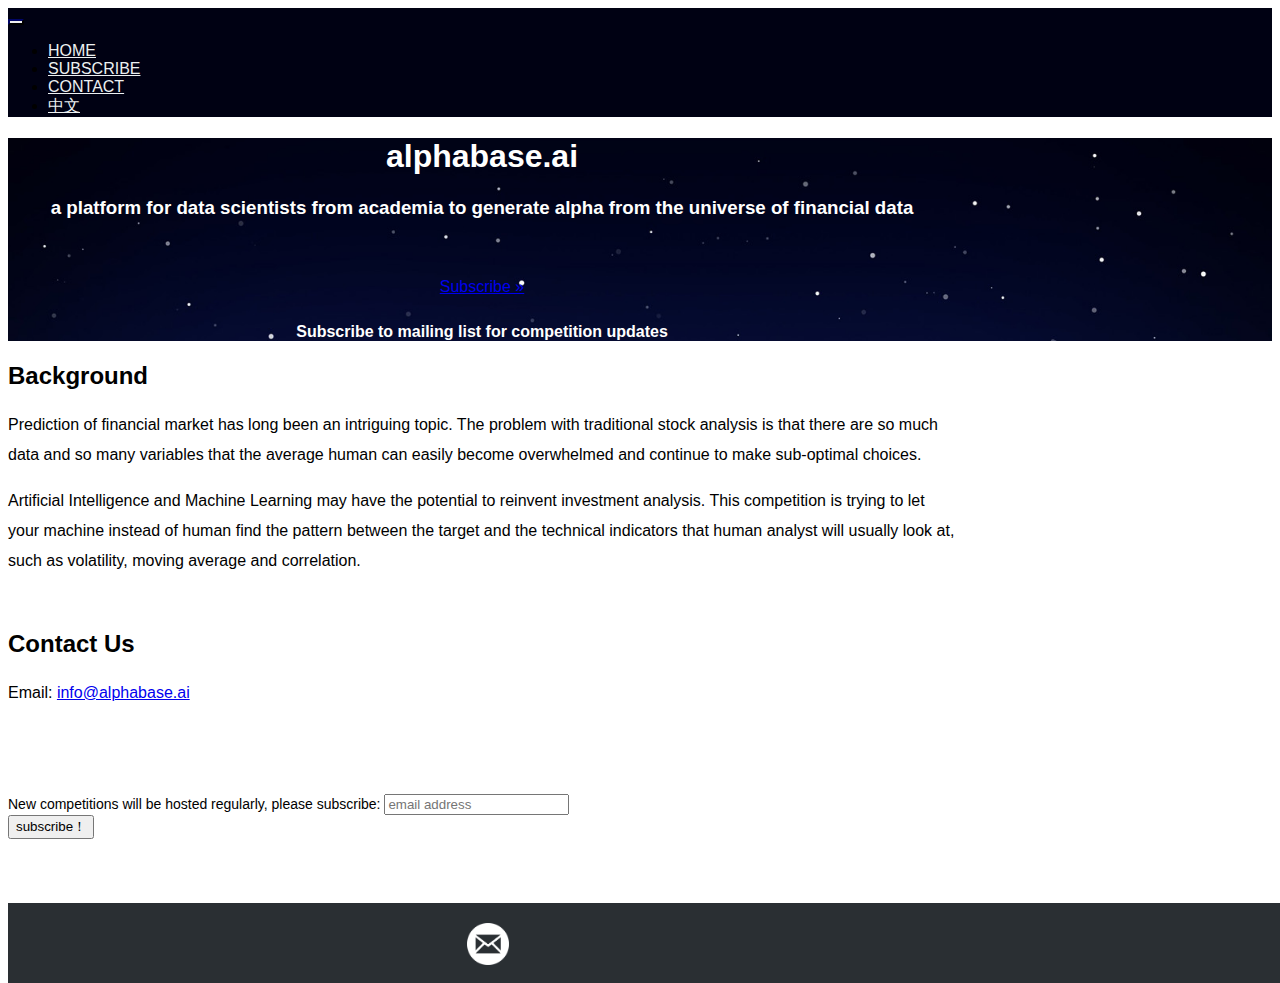
==== index-en.html @ 7b1a213e "Create index-en.html" ====
<!DOCTYPE html>
<html lang="en">
	<head profile="https://www.w3.org/2005/10/profile">
		<meta charset="utf-8">
		<meta http-equiv="X-UA-Compatible" content="IE=edge">
		<meta name="viewport" content="width=device-width, initial-scale=1">
		<!-- The above 3 meta tags *must* come first in the head; any other head content must come *after* these tags -->
		<!-- Title -->
		<title>alphabase</title>
		<!-- Bootstrap -->
		<link rel="stylesheet" href="https://maxcdn.bootstrapcdn.com/bootstrap/3.3.6/css/bootstrap.min.css" integrity="sha384-1q8mTJOASx8j1Au+a5WDVnPi2lkFfwwEAa8hDDdjZlpLegxhjVME1fgjWPGmkzs7" crossorigin="anonymous">
		<!-- font awesome -->
		<link rel="stylesheet" href="https://maxcdn.bootstrapcdn.com/font-awesome/4.5.0/css/font-awesome.min.css">
		<!--Custom styles-->
		<link rel="stylesheet" href="css/custom.css" />
		<!-- icon -->
        <link rel="icon" type="image/png" href="images/favicon.jpg" />
	</head>
	
	<body>
		<nav class="navbar transparent navbar-default">
		  	<div class="container-fluid width-75-85-95">
			    <!-- Brand and toggle get grouped for better mobile display -->
			    <div class="navbar-header">
				    <button type="button" class="navbar-toggle collapsed" data-toggle="collapse" data-target="#bs-example-navbar-collapse-1" aria-expanded="false">
				        <span class="sr-only">Toggle navigation</span>
				        <span class="icon-bar"></span>
				        <span class="icon-bar"></span>
				        <span class="icon-bar"></span>
				    </button>
			    </div>

			    <!-- Collect the nav links, forms, and other content for toggling -->
			    <div class="collapse navbar-collapse" id="bs-example-navbar-collapse-1">
				    <ul class="nav navbar-nav navbar-right">
				        <li><a href="index-en.html">HOME</a></li>
				        <!--
				        <li><a href="about/about.html">了解詳情</a></li>
				        <li><a href="leaderboard/public-zh.html">查看排名</a></li>
				        -->
				        <li><a href="registration/registration-en.html">SUBSCRIBE</a></li>
				        <li><a href="mailto:info@alphabase.ai">CONTACT</a></li>
				        <li><a href="index.html">中文</a></li>
				    </ul>
			    </div>
			    <!-- /.navbar-collapse -->
		  	</div>
		  	<!-- /.container-fluid -->
		</nav>

		<!-- Main jumbotron for a primary marketing message or call to action -->
	    <div class="jumbotron">
	      	<div class="container-fluid width-75-85-95">
	        	<h1>alphabase.ai</h1>
	        	<h3>a platform for data scientists from academia to generate alpha from the universe of financial data</h3>
	        	<br />

	        	<p>
	        	<!--
	        	<a href="about/about.html" class="btn btn-primary btn-lg" role="button">了解詳情 &raquo;</a>
				-->
	        	<a class="btn btn-primary btn-lg" href="registration/registration-en.html" role="button">Subscribe &raquo;</a></p>
	        	<h4>Subscribe to mailing list for competition updates</h4>
	      	</div>
	    </div>


	    <div class="container-fluid width-75-85-95 homepage-desc">
	    	<h2>Background</h2>
		   	<p>Prediction of financial market has long been an intriguing topic.  The problem with traditional stock analysis is that there are so much data and so many variables that the average human can easily become overwhelmed and continue to make sub-optimal choices.</p>
		   	<p>Artificial Intelligence and Machine Learning may have the potential to reinvent investment analysis.  This competition is trying to let your machine instead of human find the pattern between the target and the technical indicators that human analyst will usually look at, such as volatility, moving average and correlation.</p>
		   	<br />

		   	<h2>Contact Us</h2>
			<p>Email: <a href="mailto:info@alphabase.ai">info@alphabase.ai</a></p>

			<!--
			<p>釘釘: <a href="https://t.dingtalk.com/invite/index?code=587baae4f5&inviterUid=49C1ABDD18B1BBF0E93FD50C752B256A">Join the discussion</a></p>
			-->
	    </div>

	    <!--
		<div id = "tournament">
			<p>正在進行的比賽: </p>
			<a href = "https://inclass.kaggle.com/c/financial-prediction-using-machine-learning-ii">1</a>
			<a href = "https://inclass.kaggle.com/c/financial-prediction-using-machine-learning-i">2</a>
		</div>
		-->


		<!-- Begin MailChimp Signup Form -->
		<link href="//cdn-images.mailchimp.com/embedcode/horizontal-slim-10_7.css" rel="stylesheet" type="text/css">
		<style type="text/css">
			#mc_embed_signup {
				background:#fff; 
				clear:left; 
				font:14px Helvetica,Arial,sans-serif; 
				width:100%;
			}
			/* Add your own MailChimp form style overrides in your site stylesheet or in this style block.
		   	We recommend moving this block and the preceding CSS link to the HEAD of your HTML file. */
		</style>

		<div id="mc_embed_signup">
			<form action="//alphabase.us12.list-manage.com/subscribe/post?u=5ed617e433f193f8f1177675d&amp;id=5cb9519365" method="post" id="mc-embedded-subscribe-form" name="mc-embedded-subscribe-form" class="validate" target="_blank" novalidate>
	    		<div id="mc_embed_signup_scroll">
					<label for="mce-EMAIL">New competitions will be hosted regularly, please subscribe:</label>
					<input type="email" value="" name="EMAIL" class="email" id="mce-EMAIL" placeholder="email address" required>
		    		<!-- real people should not fill this in and expect good things - do not remove this or risk form bot signups-->
	    			<div style="position: absolute; left: -5000px;" aria-hidden="true">
	    				<input type="text" name="b_5ed617e433f193f8f1177675d_5cb9519365" tabindex="-1" value="">
	    			</div>

	    			<div class="clear">
	    				<input type="submit" value="subscribe！" name="subscribe" id="mc-embedded-subscribe" class="button">
	    			</div>

		    		<br />
		    		<br />
		    		<br />
		    		<br />
	    		</div>
			</form>
		</div>
		<!--End mc_embed_signup-->


	    <footer class="footer-background">
		    <div class="container-fluid width-75-85-95 center-text">
			<a href="mailto:info@alphabase.ai">
  				<img src="images/emaillogo.png" class="footer-link">
			</a>
		    </div>
		</footer>


		<!-- jQuery-->
	    <script src="https://ajax.googleapis.com/ajax/libs/jquery/2.2.0/jquery.min.js"></script>

	    <!-- Javascript -->
	    <script src="https://maxcdn.bootstrapcdn.com/bootstrap/3.3.6/js/bootstrap.min.js" integrity="sha384-0mSbJDEHialfmuBBQP6A4Qrprq5OVfW37PRR3j5ELqxss1yVqOtnepnHVP9aJ7xS" crossorigin="anonymous"></script>

	    <!--lightbox plugin-->
	    <script src="js/lightbox-plus-jquery.min.js"></script>
	    <!-- REMEMBER TO CHANGE THIS ONCE THIS PAGE BECOMES THE ANNOUNCEMENTS PAGE -->

	</body>
</html>
---- css/custom.css ----
body {
    font-family: Sans-serif;
}

p {
    font-size: 16px;
    line-height: 30px;
}

/* navbar styles */
.navbar-default {
  background-color: #000113;
  border-color: #000113;
  margin-bottom: 0px;
  border-radius: 0px;
}
.navbar-default .navbar-brand {
  color: #ecf0f1;
}
.navbar-default .navbar-brand:hover,
.navbar-default .navbar-brand:focus {
  color: #ecf0f1;
}
.navbar-default .navbar-text {
  color: #ecf0f1;
}
.navbar-default .navbar-nav > li > a {
  color: #ecf0f1;
}
.navbar-default .navbar-nav > li > a:hover,
.navbar-default .navbar-nav > li > a:focus {
  color: #ecf0f1;
}
.navbar-default .navbar-nav > li > .dropdown-menu {
  background-color: #000113;
}
.navbar-default .navbar-nav > li > .dropdown-menu > li > a {
  color: #ecf0f1;
}
.navbar-default .navbar-nav > li > .dropdown-menu > li > a:hover,
.navbar-default .navbar-nav > li > .dropdown-menu > li > a:focus {
  color: #ecf0f1;
  background-color: #000113;
}
.navbar-default .navbar-nav > li > .dropdown-menu > li > .divider {
  background-color: #000113;
}
.navbar-default .navbar-nav .open .dropdown-menu > .active > a,
.navbar-default .navbar-nav .open .dropdown-menu > .active > a:hover,
.navbar-default .navbar-nav .open .dropdown-menu > .active > a:focus {
  color: #ecf0f1;
  background-color: #000113;
}
.navbar-default .navbar-nav > .active > a,
.navbar-default .navbar-nav > .active > a:hover,
.navbar-default .navbar-nav > .active > a:focus {
  color: #ecf0f1;
  background-color: #000113;
}
.navbar-default .navbar-nav > .open > a,
.navbar-default .navbar-nav > .open > a:hover,
.navbar-default .navbar-nav > .open > a:focus {
  color: #ecf0f1;
  background-color: #000113;
}
.navbar-default .navbar-toggle {
  border-color: #000113;
}
.navbar-default .navbar-toggle:hover,
.navbar-default .navbar-toggle:focus {
  background-color: #000113;
}
.navbar-default .navbar-toggle .icon-bar {
  background-color: #ecf0f1;
}
.navbar-default .navbar-collapse,
.navbar-default .navbar-form {
  border-color: #ecf0f1;
}
.navbar-default .navbar-link {
  color: #ecf0f1;
}
.navbar-default .navbar-link:hover {
  color: #ecf0f1;
}

@media (max-width: 767px) {
  .navbar-default .navbar-nav .open .dropdown-menu > li > a {
    color: #ecf0f1;
  }
  .navbar-default .navbar-nav .open .dropdown-menu > li > a:hover,
  .navbar-default .navbar-nav .open .dropdown-menu > li > a:focus {
    color: #ecf0f1;
  }
  .navbar-default .navbar-nav .open .dropdown-menu > .active > a,
  .navbar-default .navbar-nav .open .dropdown-menu > .active > a:hover,
  .navbar-default .navbar-nav .open .dropdown-menu > .active > a:focus {
    color: #ecf0f1;
    background-color: #000113;
  }
}
/* end of navbar styles */

/* homepage! */
.width-75-85-95 {
    width: 75%;
}

@media (max-width: 1200px) {
    .width-75-85-95 {
        width: 85%;
    }
}

@media (max-width: 768px) {
    .width-75-85-95 {
        width: 95%;
    }
}

.jumbotron {
    background-image: url("../images/banner.jpg");
    color: white;
    text-align: center;
    background-size: cover;
    margin-bottom: 0px;
}

.btn-group-lg>.btn, .btn-lg {
    margin: 20px 20px;
    border-radius: 0px;
}

.row {
    margin: 0 auto;
}

.center-text {
    text-align: center;
}

.homepage-desc {
    margin-top: 20px;
    margin-bottom: 50px;
    padding-bottom: 20px;
}

.leaderboard-text {
    padding-bottom: 10px;
}

.homepage-column {
    padding-left: 30px;
    padding-right: 30px;
}

@media (max-width: 1200px) {
    .homepage-column {
        padding-left: 0px;
        padding-right: 0px;
    }
}

.footer-background {
    background-color: #2a2f33;
    color: white;
}

.jumbotron-small {
    background-image: url("../images/header.jpg");
    color: white;
    background-size: cover;
    margin-bottom: 0px;
}

.google {
    padding-top: 20px;
    padding-bottom: 20px;
    text-align: center;
}

.registration-tweak {
    margin-top: -10px;
}

/* google form stuff */
.google-form {
    position: relative;
    padding-bottom: 70%;
    height: 0;
    overflow: hidden;
}

.google-form iframe {
    position: absolute;
    top: 0;
    left: 0;
    width: 100%;
    height: 100%;
}
/* google form stuff */

/*sticky footer */
html {
  position: relative;
  min-height: 100%;
}
body {
  /* Margin bottom by footer height */
  margin-bottom: 80px;
}
footer {
  position: absolute;
  bottom: 0;
  width: 100%;
  /* Set the fixed height of the footer here */
  height: 80px;
}

.fill {
    width: 100%;
    height: 100%;
}

.footer-link {
    width:42px;
    height:42px;
    border:0;
    margin-top: 20px;
    margin-left: 15px;
    margin-right: 15px;
}

#leaderboard {
    position: relative;
    top: 20%;
    left: 10%;
}

#leaderboard table {
  margin: 2% 0%;
  padding: 2% 8% 4% 8%;
  border: solid 1px lightblue;
  border-collapse: collapse;
  border-spacing: 0;
  display: table;
  text-align: center;
  vertical-align: middle;
  width: 70%;
}

#leaderboard tr {
  display: table-row;
  text-align: center;
  vertical-align: inherit;
}

#leaderboard tr:nth-child(even) {
    background-color: #EEE;
}

#leaderboard th {
    display: table-cell;
    text-align: left;
    vertical-align: inherit;
    padding: 2% 10% 2% 4%;
    margin: 4% 8% 0 0;
}

#leaderboard td {
    display: table-cell;
    text-align: left;
    vertical-align: inherit;
    padding: 2% 10% 2% 4%;
    margin: 4% 8% 0 0;
}

#leaderboard a {
  text-decoration: none;
}

#leaderboard a:hover {
  text-decoration: none;
}

#tournament {
    position: relative;
    text-align: center;
    margin: 40px 0 40px 0;
}

#tournament p {
    font-size: 200%;
}

#tournament a {
    margin: 20px 20px;
    font-size: 200%;
}
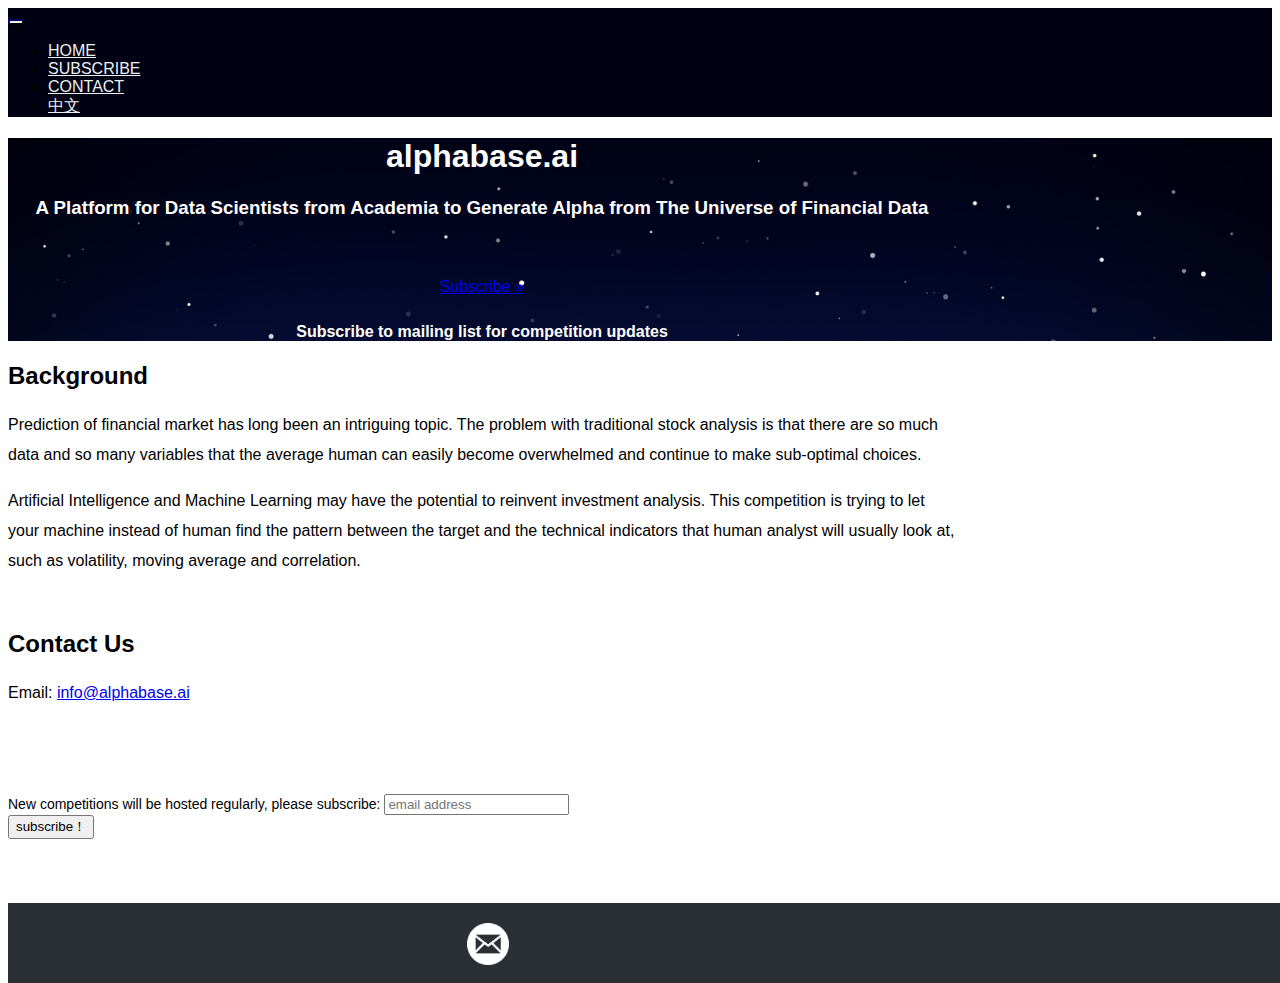
==== commit a4609e2e: "Capitalize the sub-title" ====
--- a/index-en.html
+++ b/index-en.html
@@ -52,7 +52,7 @@
 	    <div class="jumbotron">
 	      	<div class="container-fluid width-75-85-95">
 	        	<h1>alphabase.ai</h1>
-	        	<h3>a platform for data scientists from academia to generate alpha from the universe of financial data</h3>
+	        	<h3>A Platform for Data Scientists from Academia to Generate Alpha from The Universe of Financial Data</h3>
 	        	<br />
 
 	        	<p>
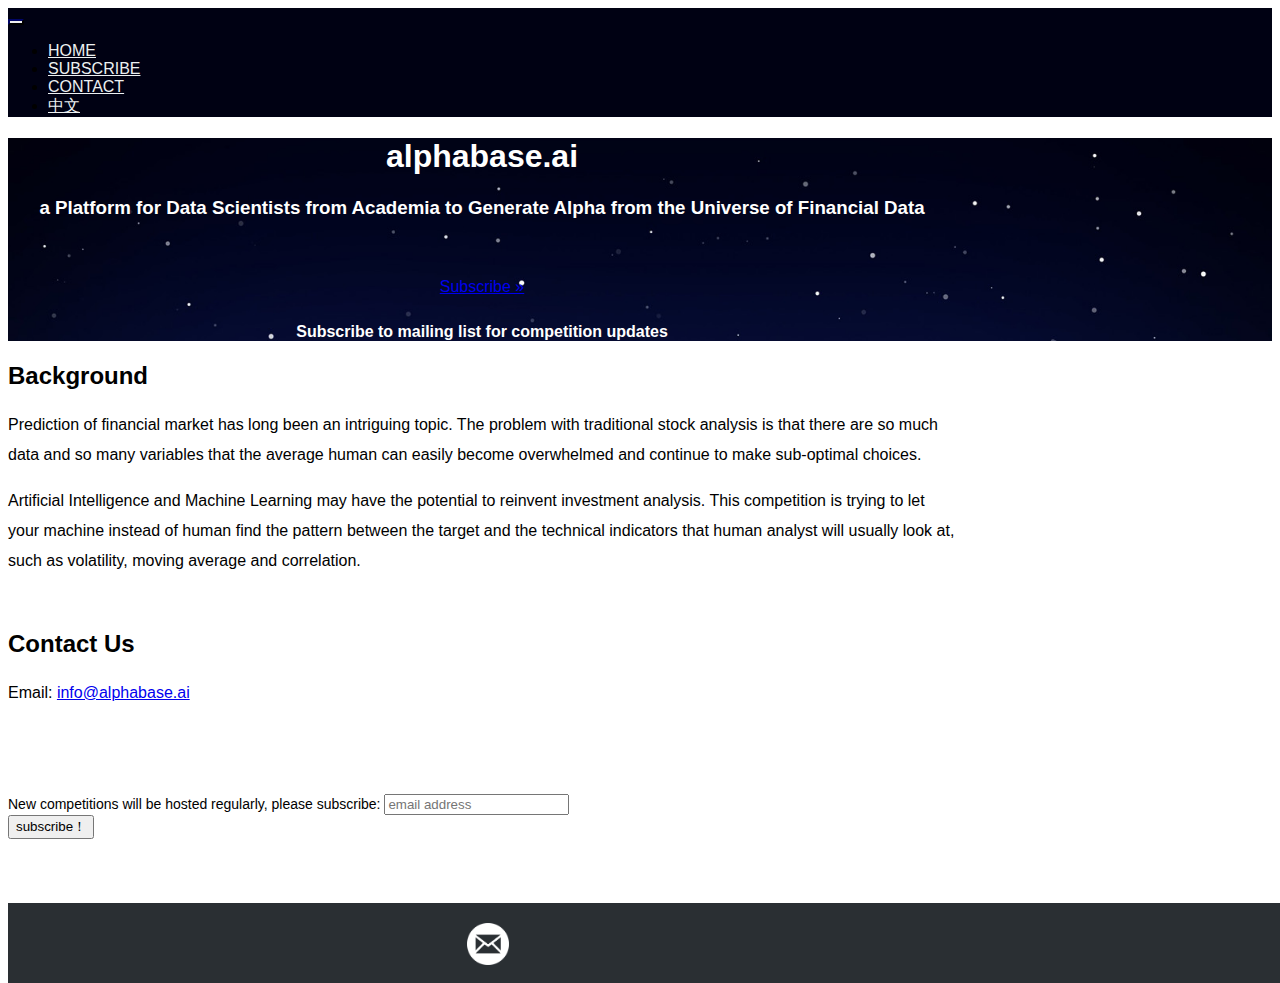
==== commit ecfaacbd: "Update index-en.html" ====
--- a/index-en.html
+++ b/index-en.html
@@ -52,7 +52,7 @@
 	    <div class="jumbotron">
 	      	<div class="container-fluid width-75-85-95">
 	        	<h1>alphabase.ai</h1>
-	        	<h3>A Platform for Data Scientists from Academia to Generate Alpha from The Universe of Financial Data</h3>
+	        	<h3>a Platform for Data Scientists from Academia to Generate Alpha from the Universe of Financial Data</h3>
 	        	<br />
 
 	        	<p>
